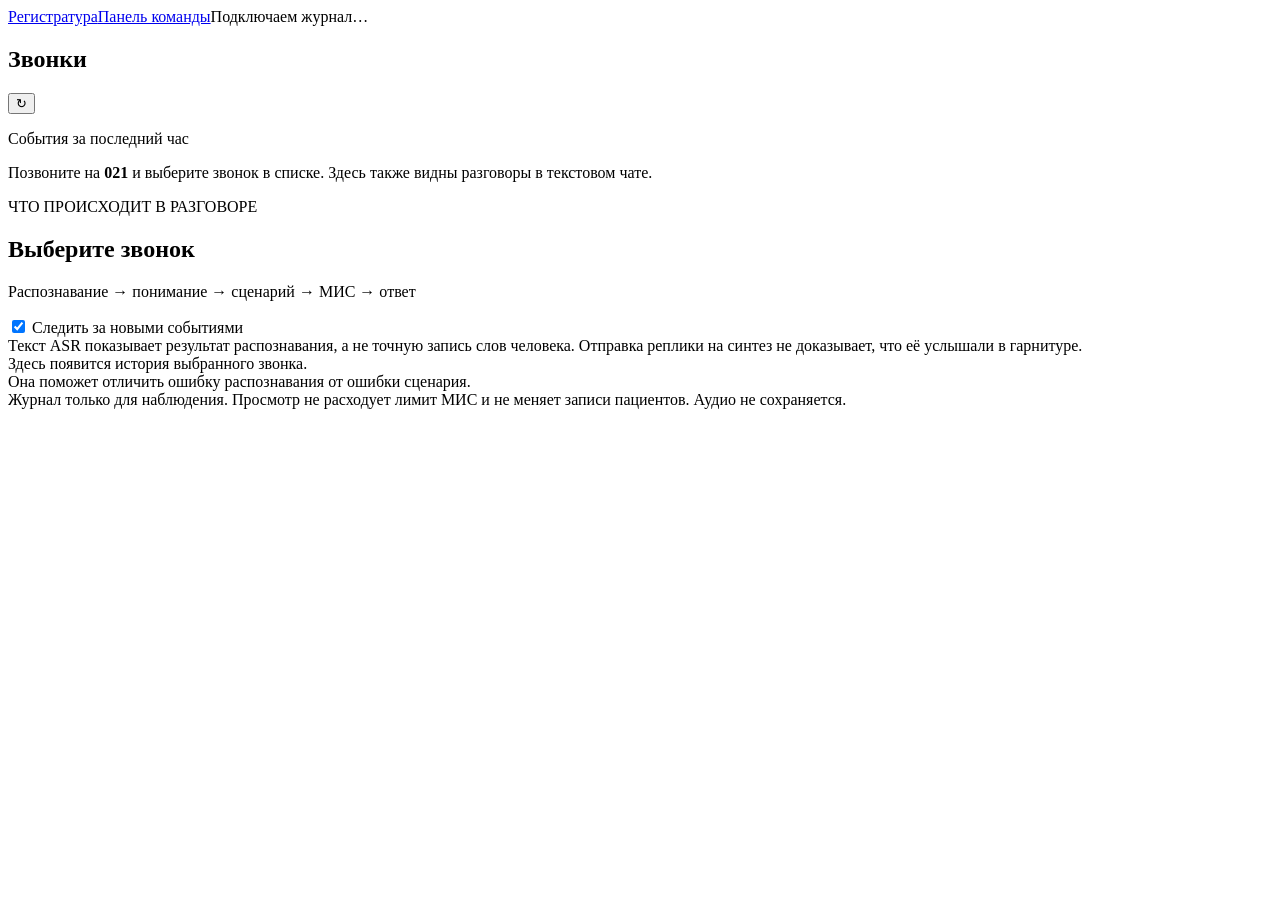
==== app/demo_assets/debug/index.html @ b484c23c "feat: добавить закрытую панель диагностики звонков" ====
<!doctype html>
<html lang="ru"><head><meta charset="utf-8"><meta name="viewport" content="width=device-width, initial-scale=1">
<title>Диагностика звонков · Регистратура</title><link rel="stylesheet" href="/debug/panel.css">
<script defer src="/debug/panel.js"></script></head>
<body>
<header><a href="/chat" class="brand">Регистратура<span>Панель команды</span></a><span id="connection" role="status">Подключаем журнал…</span></header>
<div class="layout"><aside><div class="side-title"><h1>Звонки</h1><button id="refresh" title="Обновить список">↻</button></div>
<p class="muted">События за последний час</p><nav id="calls" aria-label="Последние звонки"></nav>
<p class="help">Позвоните на <b>021</b> и выберите звонок в списке. Здесь также видны разговоры в текстовом чате.</p>
</aside>
<main><div class="heading"><div><p class="eyebrow">ЧТО ПРОИСХОДИТ В РАЗГОВОРЕ</p><h2 id="title">Выберите звонок</h2><p id="subtitle" class="muted">Распознавание → понимание → сценарий → МИС → ответ</p></div>
<label class="follow"><input id="follow" type="checkbox" checked> Следить за новыми событиями</label></div>
<div id="notice" class="notice">Текст ASR показывает результат распознавания, а не точную запись слов человека. Отправка реплики на синтез не доказывает, что её услышали в гарнитуре.</div>
<div id="stats" class="stats"></div><div id="timeline" aria-live="polite"><div class="empty">Здесь появится история выбранного звонка.<br>Она поможет отличить ошибку распознавания от ошибки сценария.</div></div>
<footer>Журнал только для наблюдения. Просмотр не расходует лимит МИС и не меняет записи пациентов. Аудио не сохраняется.</footer>
</main></div></body></html>
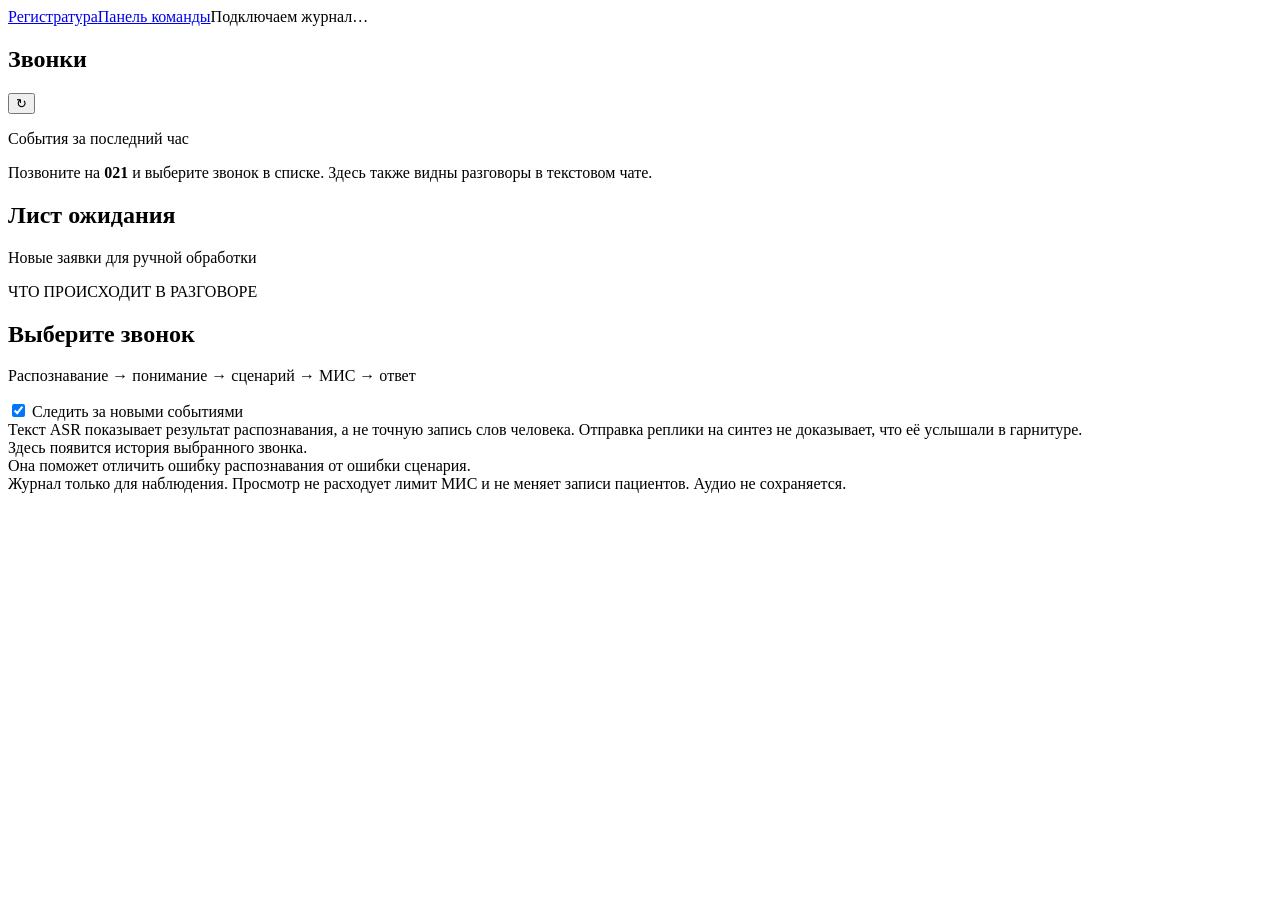
==== commit a2337d06: "Make waitlist and live dialogue operational" ====
--- a/app/demo_assets/debug/index.html
+++ b/app/demo_assets/debug/index.html
@@ -7,6 +7,8 @@
 <div class="layout"><aside><div class="side-title"><h1>Звонки</h1><button id="refresh" title="Обновить список">↻</button></div>
 <p class="muted">События за последний час</p><nav id="calls" aria-label="Последние звонки"></nav>
 <p class="help">Позвоните на <b>021</b> и выберите звонок в списке. Здесь также видны разговоры в текстовом чате.</p>
+<section class="waitlist-box"><div class="side-title"><h2>Лист ожидания</h2></div>
+<p class="muted">Новые заявки для ручной обработки</p><nav id="waitlist" aria-label="Заявки листа ожидания"></nav></section>
 </aside>
 <main><div class="heading"><div><p class="eyebrow">ЧТО ПРОИСХОДИТ В РАЗГОВОРЕ</p><h2 id="title">Выберите звонок</h2><p id="subtitle" class="muted">Распознавание → понимание → сценарий → МИС → ответ</p></div>
 <label class="follow"><input id="follow" type="checkbox" checked> Следить за новыми событиями</label></div>
